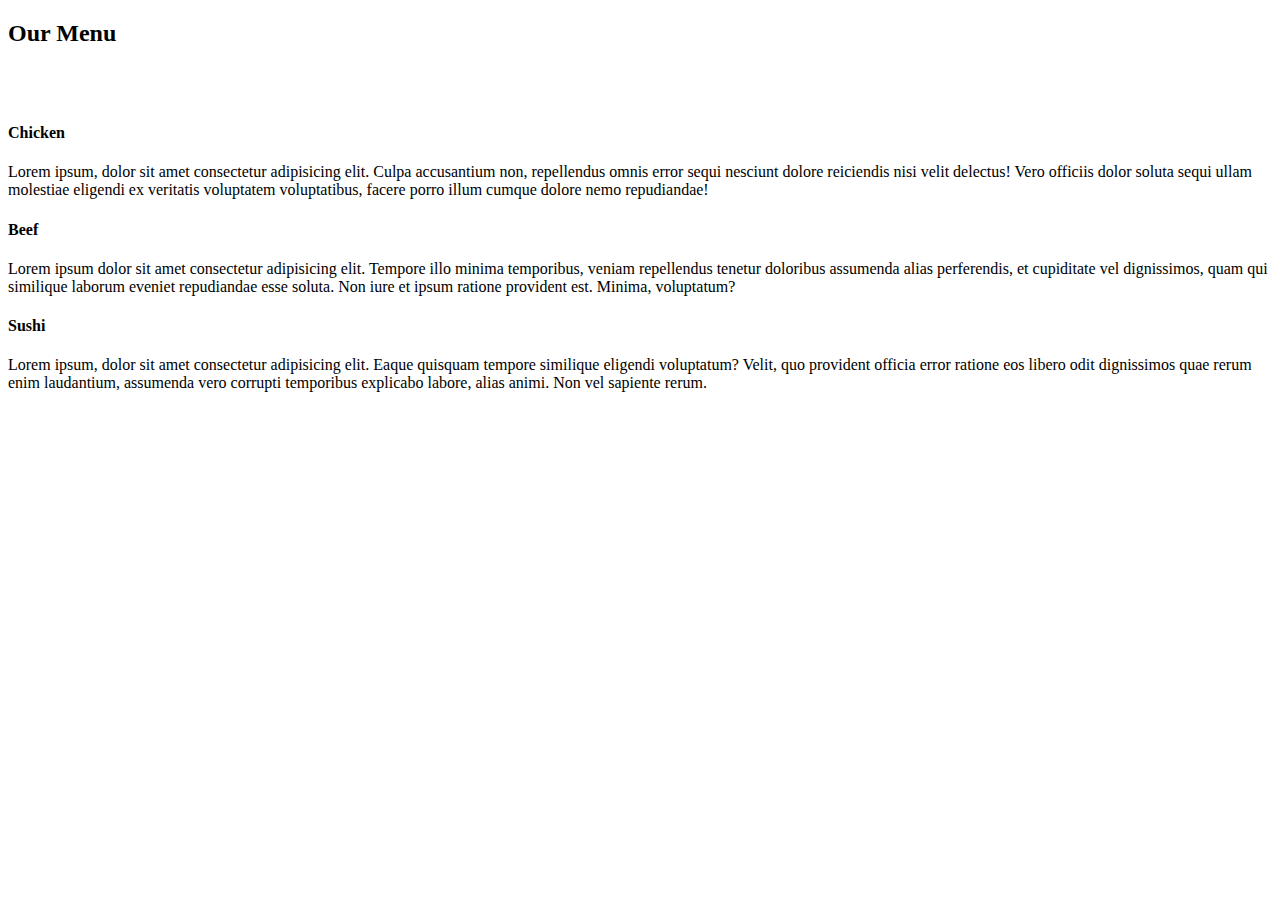
==== module2-assignment/index.html @ 81607014 "Update index.html" ====
<!DOCTYPE html>
<html lang="en">
<head>
    <meta charset="UTF-8">
    <meta name="viewport" content="width=device-width, initial-scale=1.0">
    <title>Resturantsite</title>
    <link rel="stylesheet" href="/index.css">
</head>
<body>
    <h2>Our Menu</h2>
    <br>
    <br>
    <div class="chicken">
        <h4>Chicken</h4>
        <p>
            Lorem ipsum, dolor sit amet consectetur adipisicing elit. Culpa accusantium non, repellendus omnis error sequi nesciunt dolore reiciendis nisi velit delectus! Vero officiis dolor soluta sequi ullam molestiae eligendi ex veritatis voluptatem voluptatibus, facere porro illum cumque dolore nemo repudiandae!
        </p>


    </div>
    <div class="Beef">
        <h4>Beef</h4>
        <p>
            Lorem ipsum dolor sit amet consectetur adipisicing elit. Tempore illo minima temporibus, veniam repellendus tenetur doloribus assumenda alias perferendis, et cupiditate vel dignissimos, quam qui similique laborum eveniet repudiandae esse soluta. Non iure et ipsum ratione provident est. Minima, voluptatum?
        </p>

    </div>
    <div class="Sushi">
        <h4>Sushi</h4>
        <p>
            Lorem ipsum, dolor sit amet consectetur adipisicing elit. Eaque quisquam tempore similique eligendi voluptatum? Velit, quo provident officia error ratione eos libero odit dignissimos quae rerum enim laudantium, assumenda vero corrupti temporibus explicabo labore, alias animi. Non vel sapiente rerum.
        </p>
    </div>
</body>
</html>
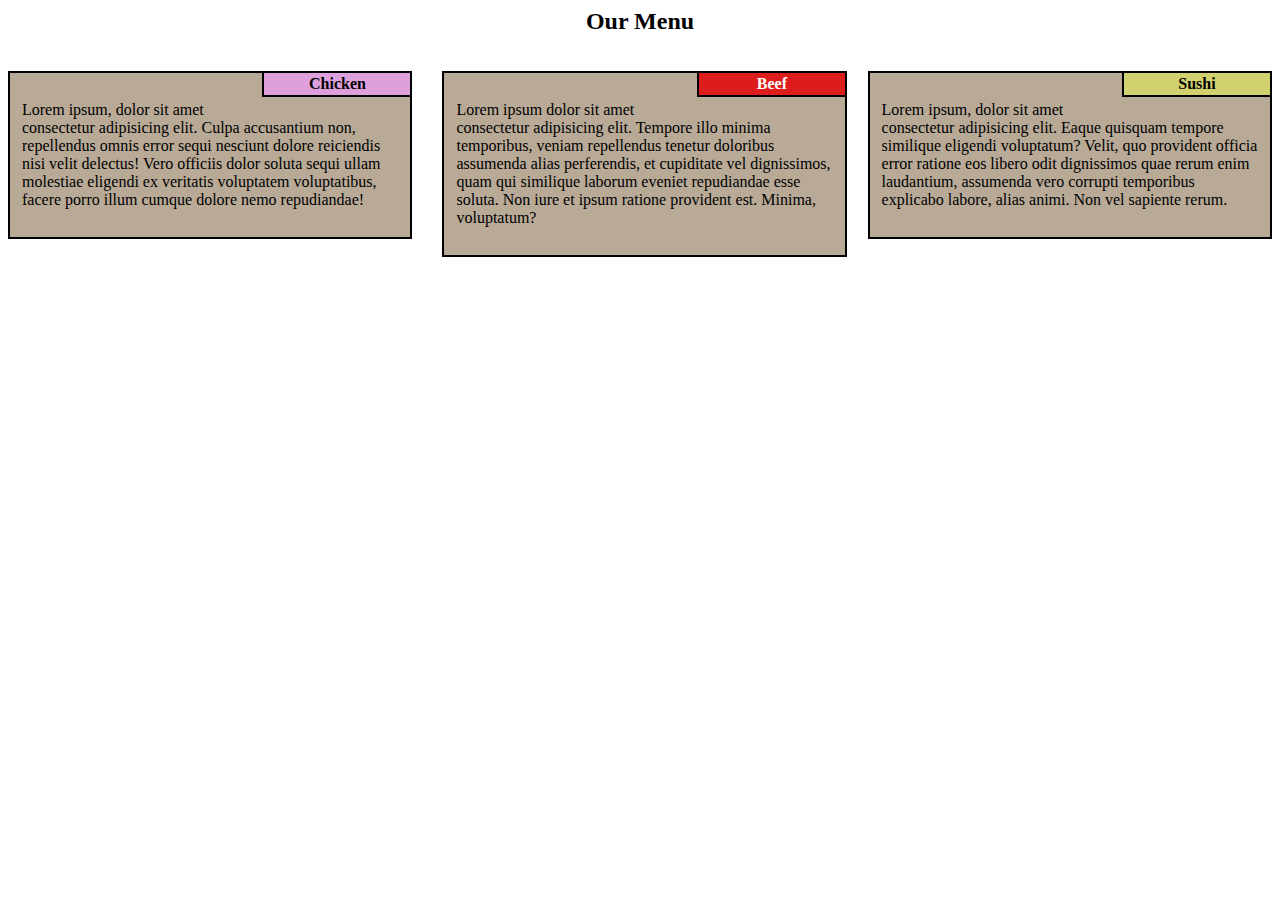
==== commit 23310a9c: "Update index.html" ====
--- a/module2-assignment/index.html
+++ b/module2-assignment/index.html
@@ -4,7 +4,7 @@
     <meta charset="UTF-8">
     <meta name="viewport" content="width=device-width, initial-scale=1.0">
     <title>Resturantsite</title>
-    <link rel="stylesheet" href="/index.css">
+    <link rel="stylesheet" href="/css/index.css">
 </head>
 <body>
     <h2>Our Menu</h2>
--- a/css/index.css
+++ b/css/index.css
@@ -0,0 +1,86 @@
+*{
+    box-sizing: border-box;
+}
+h2{
+    text-align: center;
+    display: block;
+    margin: auto;
+    font-family: 'Arial Narrow Bold';
+}
+div{
+    border: 2px solid black;
+    padding: 5px;
+    background-color: #b8aa97;
+}
+p{
+    padding: 7px;
+}
+h4{
+    border: 2px solid black;
+    margin-top: -7px;
+    margin-right: -7px;
+    float: right;
+    width: 150px;
+    text-align: center;
+    padding: 2px;
+}
+.chicken h4{
+    background-color: plum;
+}
+.Beef h4{
+    background-color: rgb(221, 28, 28);
+    color: white;
+}
+.Sushi h4{
+    background-color: rgb(209, 209, 112);
+}
+@media(min-width: 992px){
+    .chicken{
+        width: 32%;
+        float: left;
+    }
+    .Beef{
+        width: 32%;
+        display: inline-block;
+        margin-left: 30px;
+    }
+    .Sushi{
+        width: 32%;
+        float: right;
+    }
+}
+@media(min-width: 768px) and (max-width: 991px){
+    .chicken{
+        float: left;
+        width: 49%;
+    }
+    .Beef{
+        width: 49%;
+        float: right;
+    }
+    .Sushi{
+        position: relative;
+        top: 20px;
+        float: left;
+        width: 100%;
+    }
+}
+@media(max-width: 767px){
+    .chicken{
+        width: 95%;
+        position: relative;
+        left: 20px;
+    }
+    .Beef{
+        width: 95%;
+        position: relative;
+        top: 20px;
+        left: 20px;
+    }
+    .Sushi{
+        position: relative;
+        top: 40px;
+        width: 95%;
+        left: 20px;
+    }
+}
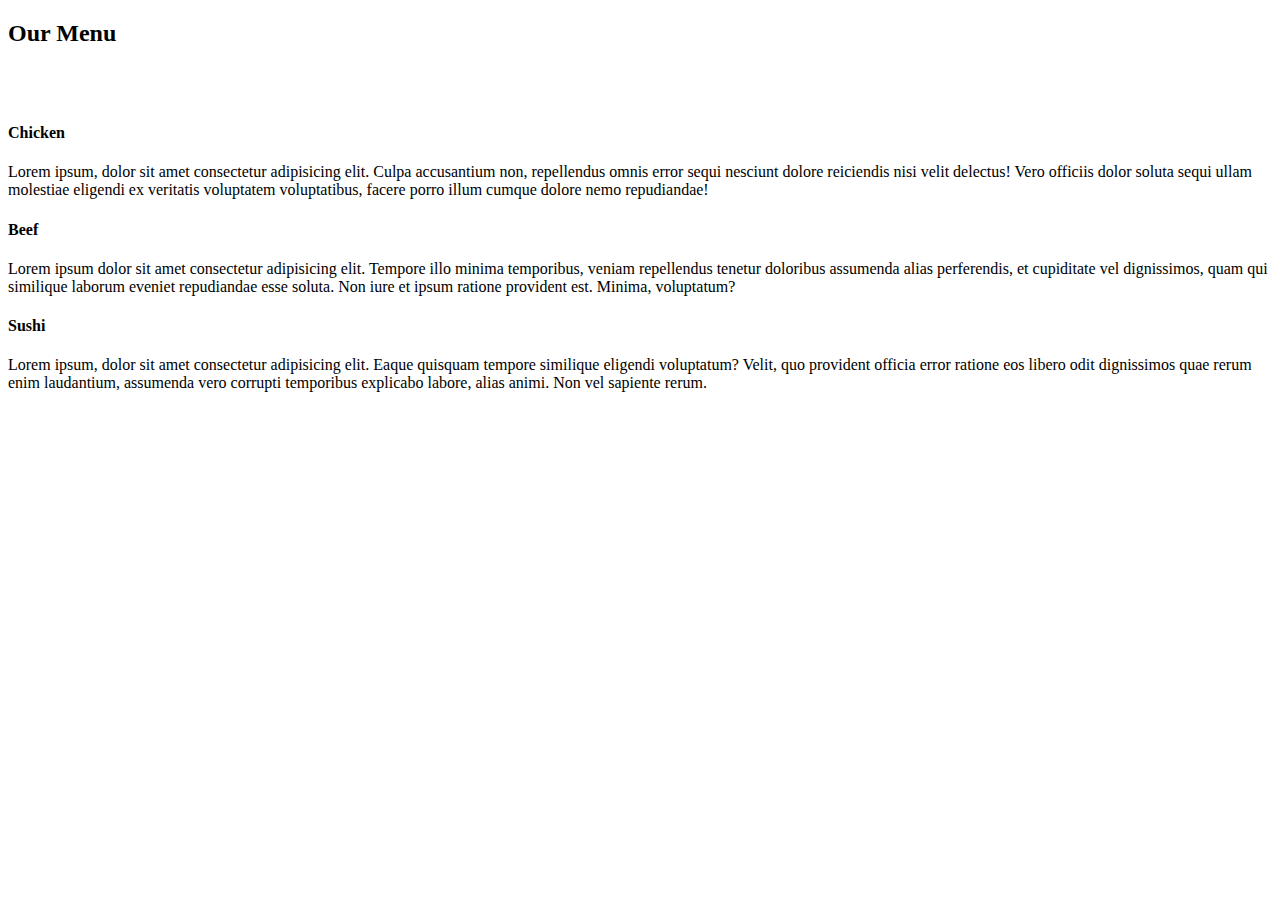
==== commit d58b7ea1: "Update index.html" ====
--- a/module2-assignment/index.html
+++ b/module2-assignment/index.html
@@ -4,7 +4,7 @@
     <meta charset="UTF-8">
     <meta name="viewport" content="width=device-width, initial-scale=1.0">
     <title>Resturantsite</title>
-    <link rel="stylesheet" href="/css/index.css">
+    <link rel="stylesheet" href="/Coursera-test/css/index.css">
 </head>
 <body>
     <h2>Our Menu</h2>
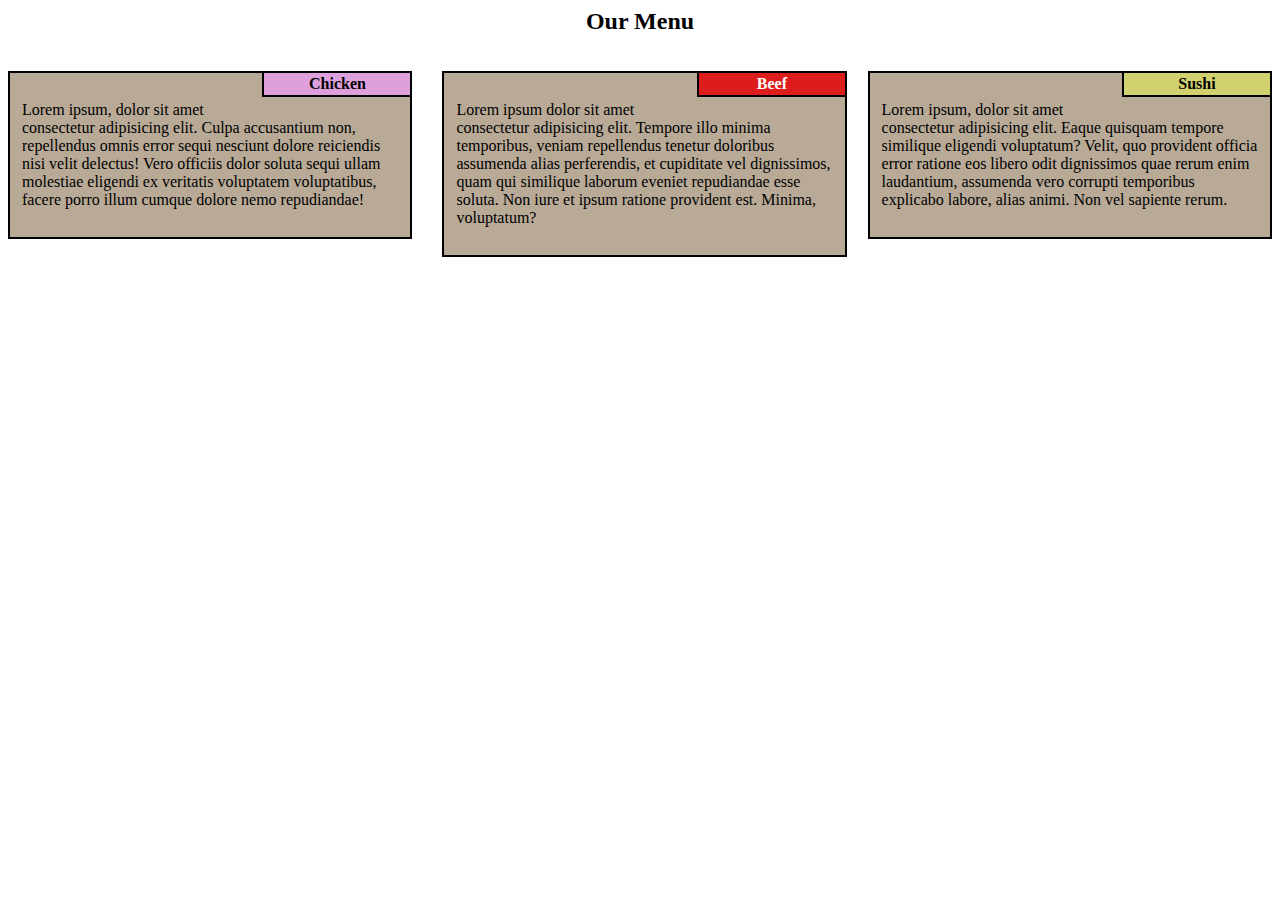
==== commit 7f1e5852: "Update index.html" ====
--- a/module2-assignment/index.html
+++ b/module2-assignment/index.html
@@ -4,7 +4,7 @@
     <meta charset="UTF-8">
     <meta name="viewport" content="width=device-width, initial-scale=1.0">
     <title>Resturantsite</title>
-    <link rel="stylesheet" href="/Coursera-test/css/index.css">
+    <link rel="stylesheet" href="/css/index.css">
 </head>
 <body>
     <h2>Our Menu</h2>
--- a/css/index.css
+++ b/css/index.css
@@ -0,0 +1,86 @@
+*{
+    box-sizing: border-box;
+}
+h2{
+    text-align: center;
+    display: block;
+    margin: auto;
+    font-family: 'Arial Narrow Bold';
+}
+div{
+    border: 2px solid black;
+    padding: 5px;
+    background-color: #b8aa97;
+}
+p{
+    padding: 7px;
+}
+h4{
+    border: 2px solid black;
+    margin-top: -7px;
+    margin-right: -7px;
+    float: right;
+    width: 150px;
+    text-align: center;
+    padding: 2px;
+}
+.chicken h4{
+    background-color: plum;
+}
+.Beef h4{
+    background-color: rgb(221, 28, 28);
+    color: white;
+}
+.Sushi h4{
+    background-color: rgb(209, 209, 112);
+}
+@media(min-width: 992px){
+    .chicken{
+        width: 32%;
+        float: left;
+    }
+    .Beef{
+        width: 32%;
+        display: inline-block;
+        margin-left: 30px;
+    }
+    .Sushi{
+        width: 32%;
+        float: right;
+    }
+}
+@media(min-width: 768px) and (max-width: 991px){
+    .chicken{
+        float: left;
+        width: 49%;
+    }
+    .Beef{
+        width: 49%;
+        float: right;
+    }
+    .Sushi{
+        position: relative;
+        top: 20px;
+        float: left;
+        width: 100%;
+    }
+}
+@media(max-width: 767px){
+    .chicken{
+        width: 95%;
+        position: relative;
+        left: 20px;
+    }
+    .Beef{
+        width: 95%;
+        position: relative;
+        top: 20px;
+        left: 20px;
+    }
+    .Sushi{
+        position: relative;
+        top: 40px;
+        width: 95%;
+        left: 20px;
+    }
+}
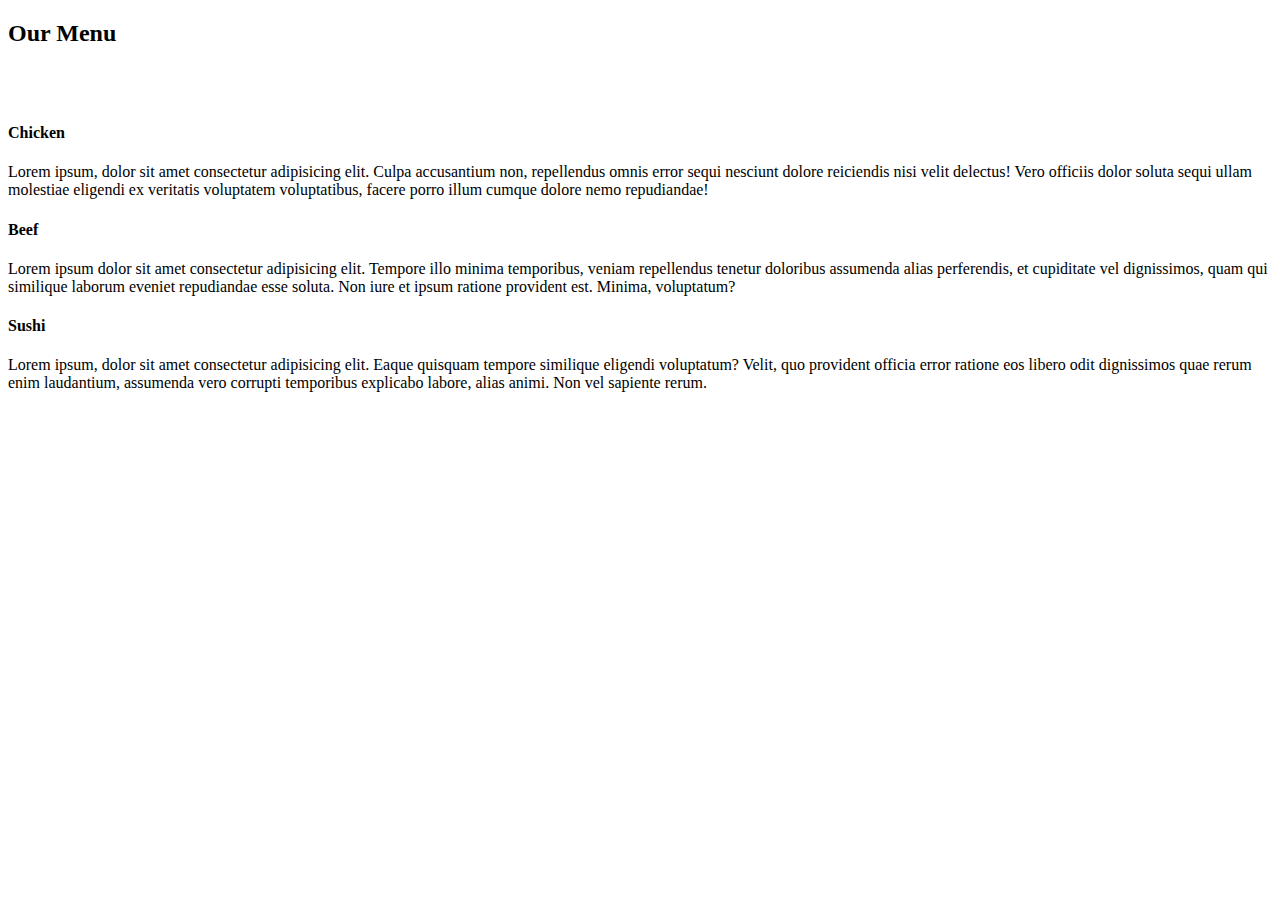
==== commit 7cf151b1: "Update index.html" ====
(no text change in the page or its own stylesheets)
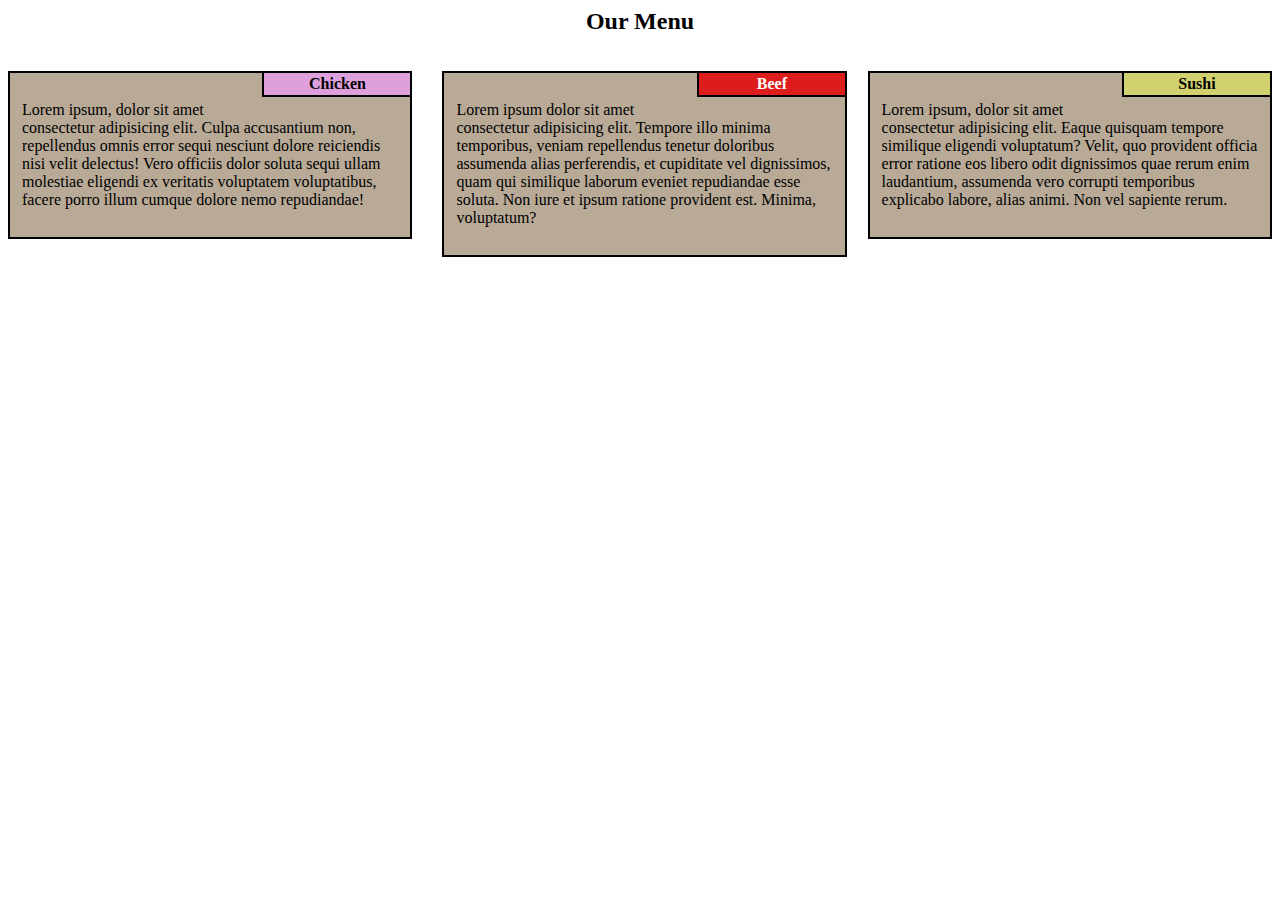
==== commit 3fabcbf1: "Update index.html" ====
--- a/module2-assignment/index.html
+++ b/module2-assignment/index.html
@@ -4,8 +4,95 @@
     <meta charset="UTF-8">
     <meta name="viewport" content="width=device-width, initial-scale=1.0">
     <title>Resturantsite</title>
-    <link rel="stylesheet" href="/css/index.css">
 </head>
+<style>
+    *{
+    box-sizing: border-box;
+}
+h2{
+    text-align: center;
+    display: block;
+    margin: auto;
+    font-family: 'Arial Narrow Bold';
+}
+div{
+    border: 2px solid black;
+    padding: 5px;
+    background-color: #b8aa97;
+}
+p{
+    padding: 7px;
+}
+h4{
+    border: 2px solid black;
+    margin-top: -7px;
+    margin-right: -7px;
+    float: right;
+    width: 150px;
+    text-align: center;
+    padding: 2px;
+}
+.chicken h4{
+    background-color: plum;
+}
+.Beef h4{
+    background-color: rgb(221, 28, 28);
+    color: white;
+}
+.Sushi h4{
+    background-color: rgb(209, 209, 112);
+}
+@media(min-width: 992px){
+    .chicken{
+        width: 32%;
+        float: left;
+    }
+    .Beef{
+        width: 32%;
+        display: inline-block;
+        margin-left: 30px;
+    }
+    .Sushi{
+        width: 32%;
+        float: right;
+    }
+}
+@media(min-width: 768px) and (max-width: 991px){
+    .chicken{
+        float: left;
+        width: 49%;
+    }
+    .Beef{
+        width: 49%;
+        float: right;
+    }
+    .Sushi{
+        position: relative;
+        top: 20px;
+        float: left;
+        width: 100%;
+    }
+}
+@media(max-width: 767px){
+    .chicken{
+        width: 95%;
+        position: relative;
+        left: 20px;
+    }
+    .Beef{
+        width: 95%;
+        position: relative;
+        top: 20px;
+        left: 20px;
+    }
+    .Sushi{
+        position: relative;
+        top: 40px;
+        width: 95%;
+        left: 20px;
+    }
+}
+</style>
 <body>
     <h2>Our Menu</h2>
     <br>
